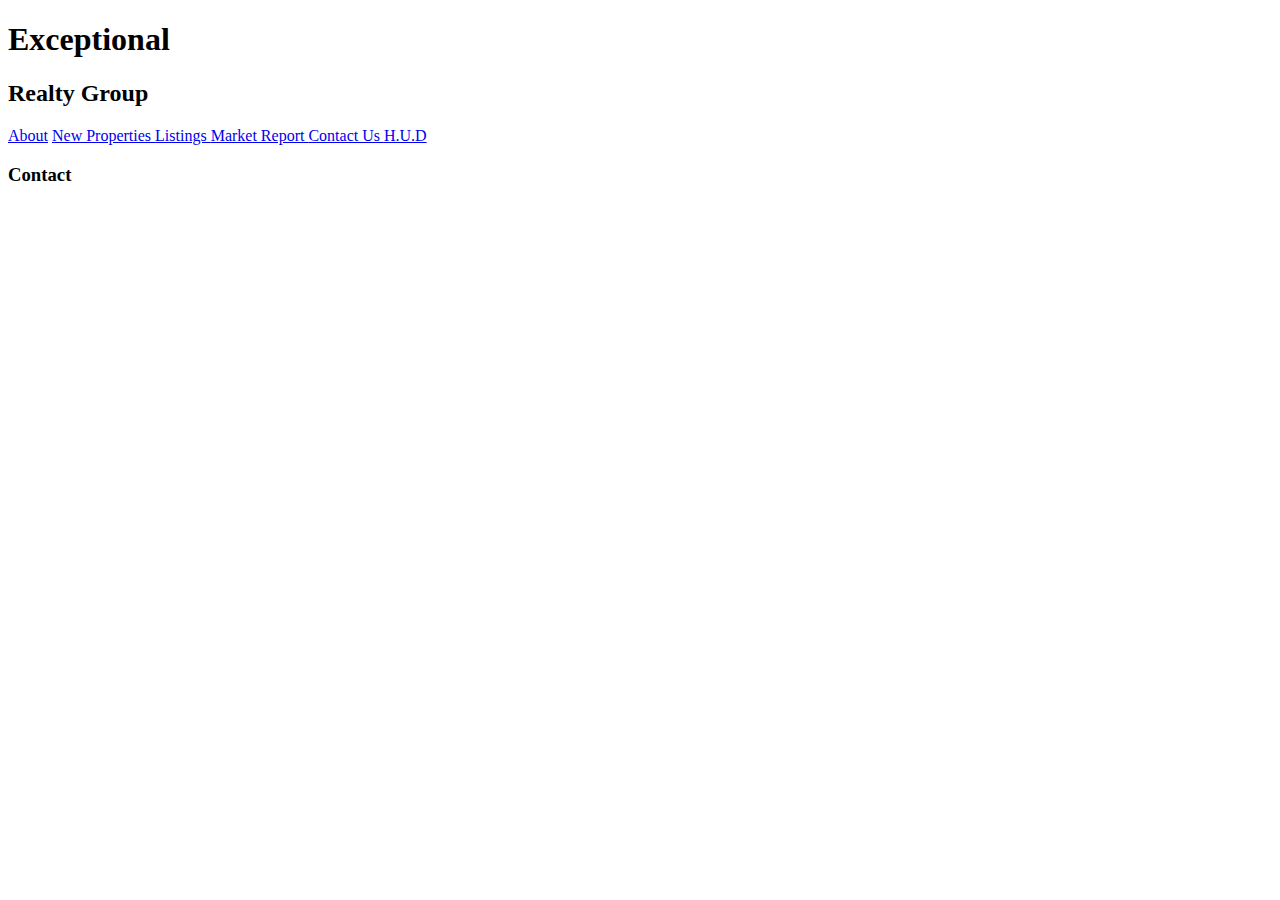
==== contact.html @ f0739f68 "add main pages text content, image and links" ====
<!doctype html>
<html  lang="en">
<head>	
	<meta charset="UTF-8">
	<title>Exceptional Realty Group - Luxury Homes - Contact</title>
	</head>
	<body>

		<h1>Exceptional</h1>
		<h2>Realty Group</h2>
<!-- links -->
		<a href="index.html">About</a> <a href="new-properties.html">  New Properties  </a><a href="real-estate-listings.html">  Listings  </a> <a href="market-report.html">  Market Report  </a> <a href="contact.html">  Contact Us  </a> <a href="http://hud.gov" target="_blank">  H.U.D  </a>

		<h3>Contact</h3>

</body>
</html>
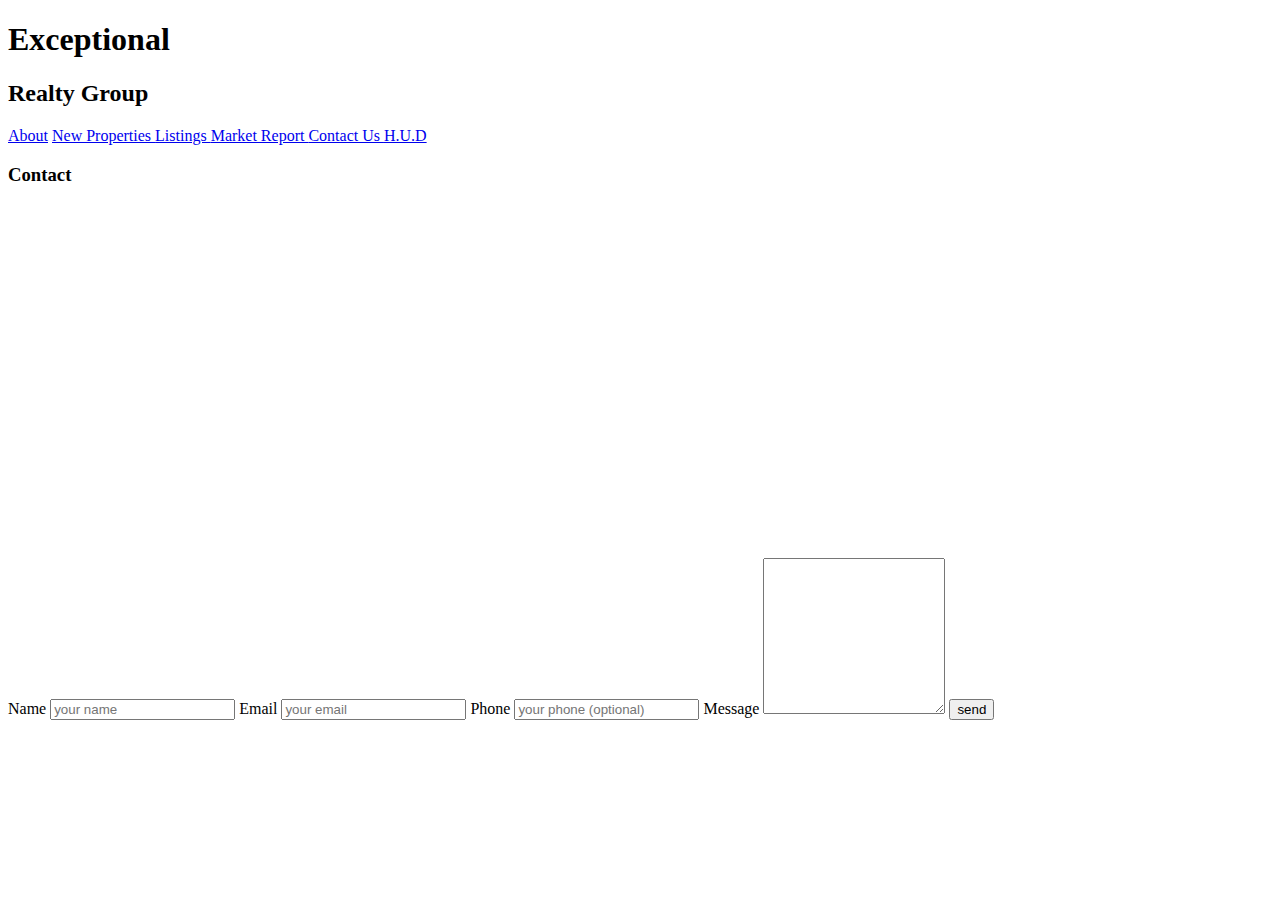
==== commit 022cc18e: "add contact form to contact page" ====
--- a/contact.html
+++ b/contact.html
@@ -13,5 +13,22 @@
 
 		<h3>Contact</h3>
 
+		<!-- Map -->
+		<iframe src="https://www.google.com/maps/embed?pb=!1m18!1m12!1m3!1d12099.935432680833!2d-73.99532315!3d40.69635314999999!2m3!1f0!2f0!3f0!3m2!1i1024!2i768!4f13.1!3m3!1m2!1s0x89c25a47df06b185%3A0xc889234bc07c42ee!2sBrooklyn+Heights%2C+Brooklyn%2C+NY+11201!5e0!3m2!1sen!2sus!4v1421684292390" width="425" height="350" frameborder="0" style="border:0"></iframe>
+
+		<!-- Contact Form -->
+		<form action="#" method="post">
+		  <label for="fullname">Name</label>
+		  <input type="text" id="fullname" name="fullname" placeholder="your name" required>
+		  <label for="email">Email</label>
+		  <input type="email" id="email" name="email" placeholder="your email" required>
+		  <label for="phone">Phone</label>
+		  <input type="tel" id="phone" name="phone" placeholder="your phone (optional)">
+		  <label for="message">Message</label>
+		  <textarea id="message" name="message" rows="10"></textarea>
+		  <input type="submit" value="send">
+
+		</form>
+
 </body>
 </html>